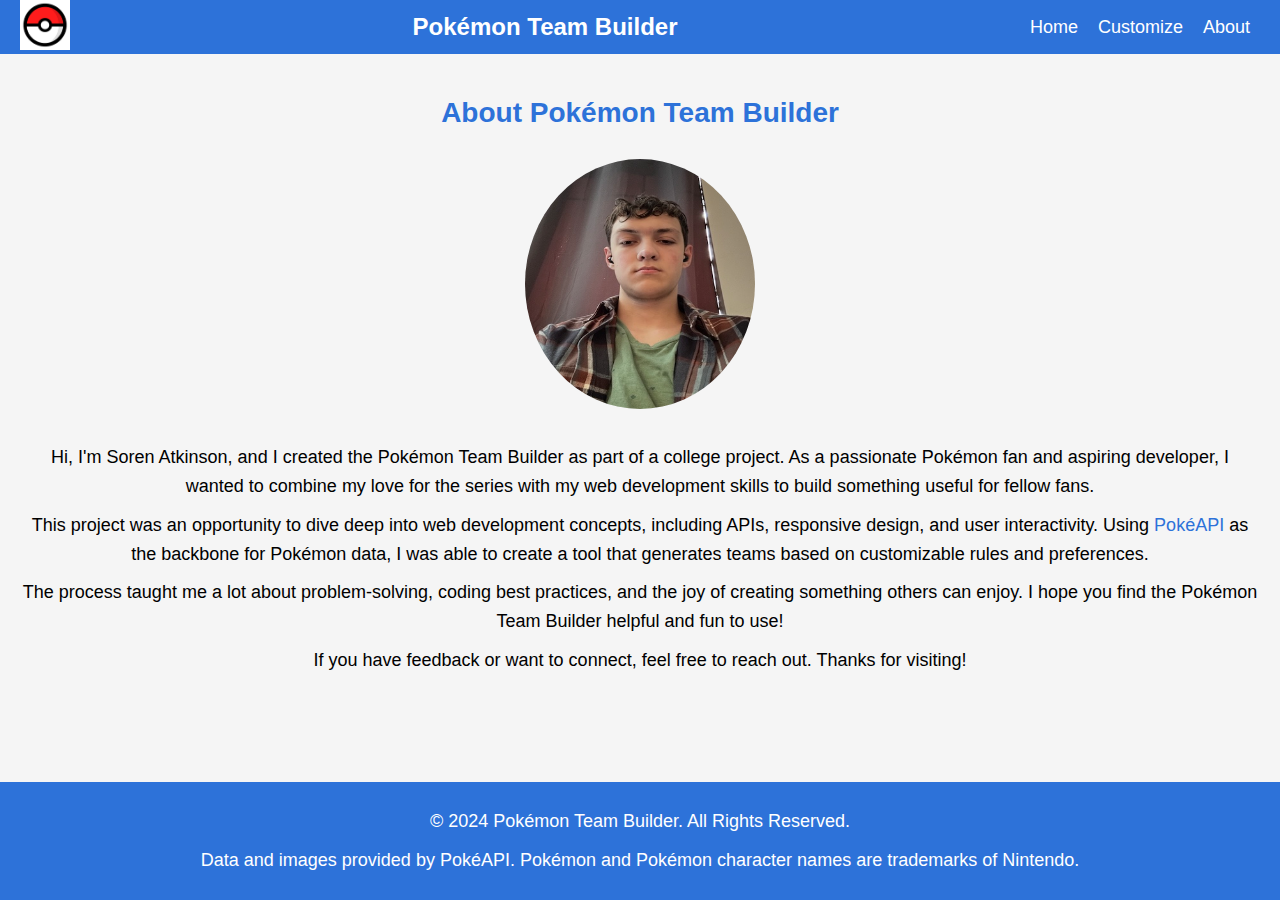
==== about.html @ 7da3a772 "website html done" ====
<!DOCTYPE html>
<html lang="en">
<head>
    <meta charset="UTF-8">
    <meta name="viewport" content="width=device-width, initial-scale=1.0">
    <title>About Pokémon Team Builder</title>
    <style>
        html, body {
            height: 100%;
            margin: 0;
            display: flex;
            flex-direction: column;
        }
        body {
            font-family: Arial, sans-serif;
            background-color: #f5f5f5;
        }
        header, footer {
            background-color: #2d72d9;
            color: white;
            padding: 15px 0;
        }
        header {
            display: flex;
            align-items: center;
            justify-content: space-between;
            padding: 0 20px;
        }
        header a img {
            height: 50px;
        }
        header h1 {
            margin: 0;
            font-size: 24px;
            flex-grow: 1;
            text-align: center;
        }
        nav {
            display: flex;
        }
        nav a {
            color: white;
            text-decoration: none;
            margin: 0 10px;
            font-size: 18px;
        }
        nav a:hover {
            text-decoration: underline;
        }
        main {
            flex: 1;
            padding: 20px;
            text-align: center;
        }
        h2 {
            color: #2d72d9;
            font-size: 28px;
            margin-bottom: 10px;
        }
        p {
            font-size: 18px;
            line-height: 1.6;
            margin: 10px 0;
        }
        img.profile-pic {
            width: 230px; /* Increased size */
            height: 250px; /* Increased size */
            border-radius: 50%;
            margin: 20px 0;
        }
        a {
            color: #2d72d9;
            text-decoration: none;
        }
        a:hover {
            text-decoration: underline;
        }
        footer {
            text-align: center;
        }
    </style>
</head>
<body>
    <header>
        <a href="index.html">
            <img src="logo.png" alt="Site Logo">
        </a>
        <h1>Pokémon Team Builder</h1>
        <nav>
            <a href="index.html">Home</a>
            <a href="customize.html">Customize</a>
            <a href="about.html">About</a>
        </nav>
    </header>

    <main>
        <h2>About Pokémon Team Builder</h2>
        <img src="creator.jpeg" alt="Soren Atkinson" class="profile-pic">
        <p>
            Hi, I'm Soren Atkinson, and I created the Pokémon Team Builder as part of a college project. As a passionate Pokémon fan and aspiring developer, I wanted to combine my love for the series with my web development skills to build something useful for fellow fans.
        </p>
        <p>
            This project was an opportunity to dive deep into web development concepts, including APIs, responsive design, and user interactivity. Using <a href="https://pokeapi.co/" target="_blank">PokéAPI</a> as the backbone for Pokémon data, I was able to create a tool that generates teams based on customizable rules and preferences.
        </p>
        <p>
            The process taught me a lot about problem-solving, coding best practices, and the joy of creating something others can enjoy. I hope you find the Pokémon Team Builder helpful and fun to use!
        </p>
        <p>
            If you have feedback or want to connect, feel free to reach out. Thanks for visiting!
        </p>
    </main>

    <footer>
        <p>&copy; 2024 Pokémon Team Builder. All Rights Reserved.</p>
        <p>Data and images provided by <a href="https://pokeapi.co/" target="_blank" style="color: white;">PokéAPI</a>. Pokémon and Pokémon character names are trademarks of Nintendo.</p>
    </footer>
</body>
</html>
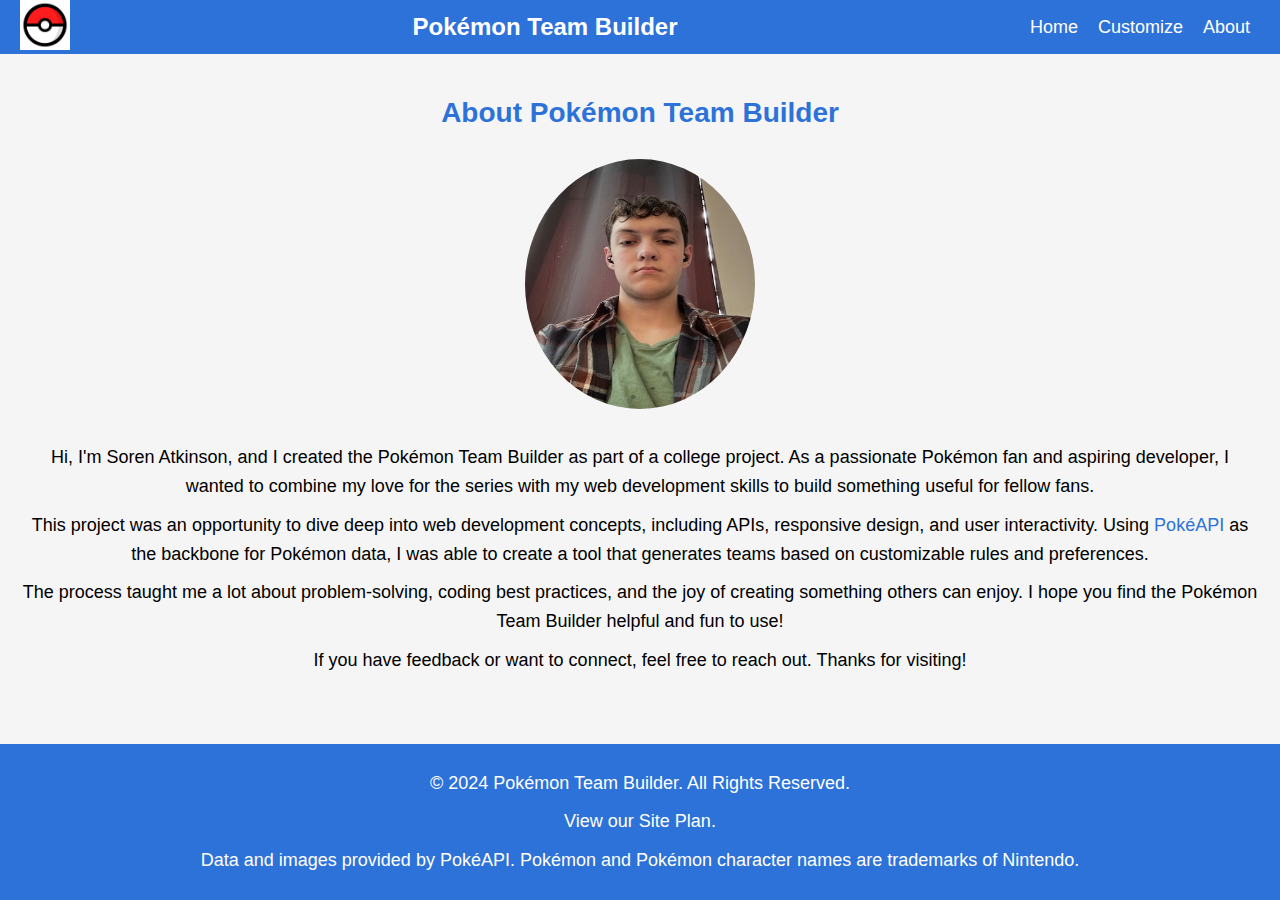
==== commit 1827dd78: "fixed" ====
--- a/about.html
+++ b/about.html
@@ -112,7 +112,13 @@
 
     <footer>
         <p>&copy; 2024 Pokémon Team Builder. All Rights Reserved.</p>
-        <p>Data and images provided by <a href="https://pokeapi.co/" target="_blank" style="color: white;">PokéAPI</a>. Pokémon and Pokémon character names are trademarks of Nintendo.</p>
+        <p>
+            View our <a href="./site-plan/site-plan.html" target="_blank" style="color: white;">Site Plan</a>.
+        </p>
+        <p>
+            Data and images provided by <a href="https://pokeapi.co/" target="_blank" style="color: white;">PokéAPI</a>. Pokémon and Pokémon character names are trademarks of Nintendo.
+        </p>
     </footer>
+    
 </body>
 </html>
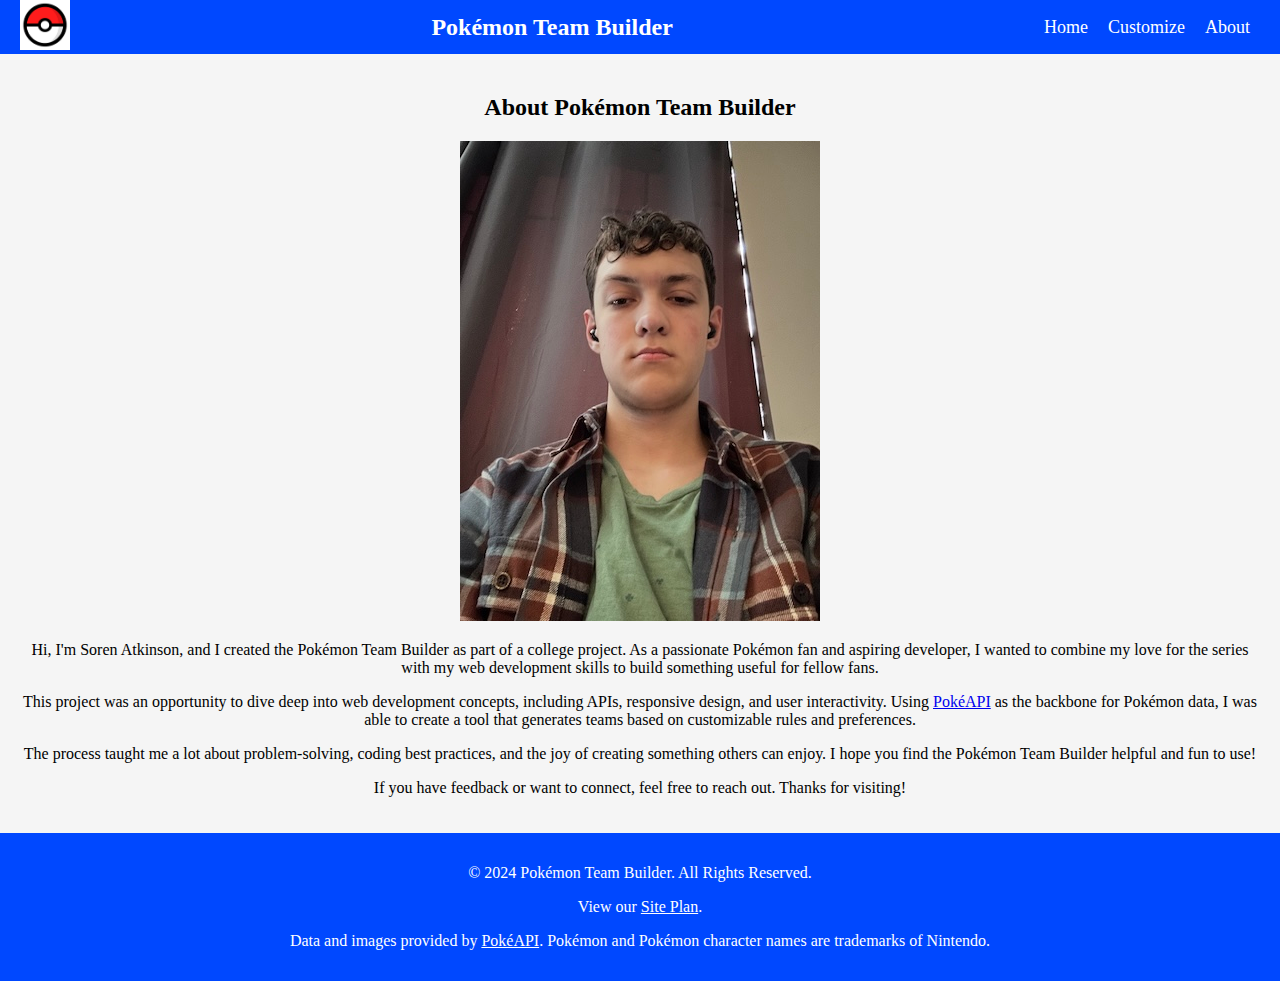
==== commit 2b1b4408: "home page css done" ====
--- a/about.html
+++ b/about.html
@@ -1,85 +1,12 @@
 <!DOCTYPE html>
 <html lang="en">
-<head>
-    <meta charset="UTF-8">
-    <meta name="viewport" content="width=device-width, initial-scale=1.0">
-    <title>About Pokémon Team Builder</title>
-    <style>
-        html, body {
-            height: 100%;
-            margin: 0;
-            display: flex;
-            flex-direction: column;
-        }
-        body {
-            font-family: Arial, sans-serif;
-            background-color: #f5f5f5;
-        }
-        header, footer {
-            background-color: #2d72d9;
-            color: white;
-            padding: 15px 0;
-        }
-        header {
-            display: flex;
-            align-items: center;
-            justify-content: space-between;
-            padding: 0 20px;
-        }
-        header a img {
-            height: 50px;
-        }
-        header h1 {
-            margin: 0;
-            font-size: 24px;
-            flex-grow: 1;
-            text-align: center;
-        }
-        nav {
-            display: flex;
-        }
-        nav a {
-            color: white;
-            text-decoration: none;
-            margin: 0 10px;
-            font-size: 18px;
-        }
-        nav a:hover {
-            text-decoration: underline;
-        }
-        main {
-            flex: 1;
-            padding: 20px;
-            text-align: center;
-        }
-        h2 {
-            color: #2d72d9;
-            font-size: 28px;
-            margin-bottom: 10px;
-        }
-        p {
-            font-size: 18px;
-            line-height: 1.6;
-            margin: 10px 0;
-        }
-        img.profile-pic {
-            width: 230px; /* Increased size */
-            height: 250px; /* Increased size */
-            border-radius: 50%;
-            margin: 20px 0;
-        }
-        a {
-            color: #2d72d9;
-            text-decoration: none;
-        }
-        a:hover {
-            text-decoration: underline;
-        }
-        footer {
-            text-align: center;
-        }
-    </style>
-</head>
+    <head>
+        <meta charset="UTF-8">
+        <meta name="viewport" content="width=device-width, initial-scale=1.0">
+        <title>Random Pokémon Team Generator</title>
+        <link rel="stylesheet" href="styles/style.css">
+    </head>
+    
 <body>
     <header>
         <a href="index.html">
--- a/styles/style.css
+++ b/styles/style.css
@@ -0,0 +1,125 @@
+/* Global Styles */
+html, body {
+    height: 100%;
+    margin: 0;
+    display: flex;
+    flex-direction: column;
+}
+
+body {
+    font-family: Georgia, Garamond;
+    background-color: #f5f5f5;
+}
+
+/* Header and Footer */
+header, footer {
+    background-color: #0048ff;
+    color: white;
+    padding: 15px 0;
+}
+
+header {
+    display: flex;
+    align-items: center;
+    justify-content: space-between;
+    padding: 0 20px;
+}
+
+header a img {
+    height: 50px;
+}
+
+header h1 {
+    margin: 0;
+    font-size: 24px;
+    flex-grow: 1;
+    text-align: center;
+}
+
+nav {
+    display: flex;
+}
+
+nav a {
+    color: white;
+    text-decoration: none;
+    margin: 0 10px;
+    font-size: 18px;
+}
+
+nav a:hover {
+    text-decoration: underline;
+}
+
+/* Main Content */
+main {
+    flex: 1;
+    text-align: center;
+    padding: 20px;
+}
+
+button {
+    margin-top: 20px; /* Adds space between Pokémon team and the button */
+    padding: 10px 20px;
+    font-size: 16px;
+    background-color: #000000;
+    color: white;
+    border: none;
+    border-radius: 5px;
+    cursor: pointer;
+}
+
+button:hover {
+    background-color: #ff0000;
+}
+
+/* Pokémon Team Layout */
+.team {
+    display: grid;
+    grid-template-columns: repeat(3, 1fr);
+    gap: 20px;
+    justify-items: center;
+    margin-top: 20px;
+}
+
+.pokemon {
+    text-align: center;
+    width: 200px;
+}
+
+.pokemon img {
+    width: 150px;
+    height: 150px;
+}
+
+.pokemon p {
+    font-size: 20px;
+    font-weight: bold;
+    margin: 10px 0 0;
+}
+
+/* Footer */
+footer {
+    text-align: center;
+}
+
+footer a {
+    color: white;
+}
+
+footer a:hover {
+    text-decoration: underline;
+}
+
+/* Media Queries for Responsiveness */
+@media (max-width: 768px) {
+    .team {
+        grid-template-columns: 1fr 1fr;
+    }
+}
+
+@media (max-width: 480px) {
+    .team {
+        grid-template-columns: 1fr;
+    }
+}
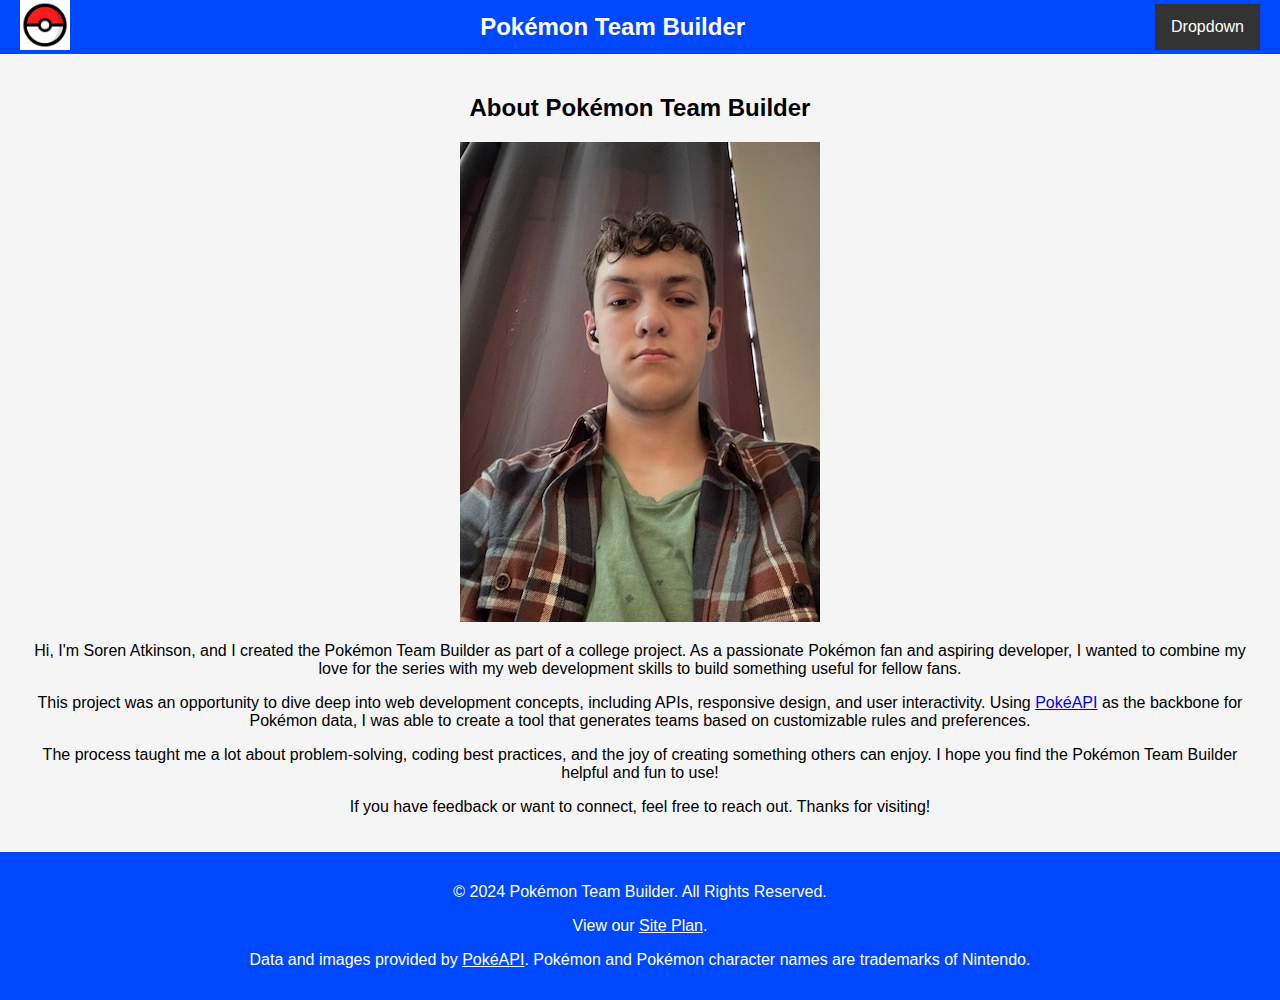
==== commit 426908ad: "added the dropdown" ====
--- a/about.html
+++ b/about.html
@@ -13,11 +13,18 @@
             <img src="logo.png" alt="Site Logo">
         </a>
         <h1>Pokémon Team Builder</h1>
-        <nav>
-            <a href="index.html">Home</a>
-            <a href="customize.html">Customize</a>
-            <a href="about.html">About</a>
-        </nav>
+        <div class="navbar">
+            <div class="dropdown">
+              <button class="dropbtn">Dropdown
+                <i class="fa fa-caret-down"></i>
+              </button>
+              <div class="dropdown-content">
+                <a href="index.html">Home</a>
+                <a href="customize.html">Customize</a>
+                <a href="about.html">About</a>
+              </div>
+            </div>
+        </div>
     </header>
 
     <main>
--- a/styles/style.css
+++ b/styles/style.css
@@ -7,7 +7,7 @@
 }
 
 body {
-    font-family: Georgia, Garamond;
+    font-family: Arial, Helvetica, sans-serif;
     background-color: #f5f5f5;
 }
 
@@ -36,21 +36,75 @@
     text-align: center;
 }
 
-nav {
-    display: flex;
-}
-
-nav a {
+/* Navbar Styles *//* Navbar container */
+.navbar {
+    overflow: hidden;
+    background-color: #333;
+    font-family: Arial;
+  }
+  
+  /* Links inside the navbar */
+  .navbar a {
+    float: left;
+    font-size: 16px;
     color: white;
+    text-align: center;
+    padding: 14px 16px;
     text-decoration: none;
-    margin: 0 10px;
-    font-size: 18px;
-}
-
-nav a:hover {
-    text-decoration: underline;
-}
-
+  }
+  
+  /* The dropdown container */
+  .dropdown {
+    float: left;
+    overflow: hidden;
+  }
+  
+  /* Dropdown button */
+  .dropdown .dropbtn {
+    font-size: 16px;
+    border: none;
+    outline: none;
+    color: rgb(255, 255, 255);
+    padding: 14px 16px;
+    background-color: inherit;
+    font-family: inherit; /* Important for vertical align on mobile phones */
+    margin: 0; /* Important for vertical align on mobile phones */
+  }
+  
+  /* Add a red background color to navbar links on hover */
+  .navbar a:hover, .dropdown:hover .dropbtn {
+    background-color: red;
+  }
+  
+  /* Dropdown content (hidden by default) */
+  .dropdown-content {
+    display: none;
+    position: absolute;
+    background-color: #000000;
+    min-width: 160px;
+    box-shadow: 0px 8px 16px 0px rgba(0,0,0,0.2);
+    z-index: 1;
+  }
+  
+  /* Links inside the dropdown */
+  .dropdown-content a {
+    float: none;
+    color: rgb(255, 255, 255);
+    padding: 12px 16px;
+    text-decoration: none;
+    display: block;
+    text-align: left;
+  }
+  
+  /* Add a grey background color to dropdown links on hover */
+  .dropdown-content a:hover {
+    background-color: #ff0000;
+  }
+  
+  /* Show the dropdown menu on hover */
+  .dropdown:hover .dropdown-content {
+    display: block;
+  }
 /* Main Content */
 main {
     flex: 1;
@@ -59,7 +113,7 @@
 }
 
 button {
-    margin-top: 20px; /* Adds space between Pokémon team and the button */
+    margin-top: 20px;
     padding: 10px 20px;
     font-size: 16px;
     background-color: #000000;
